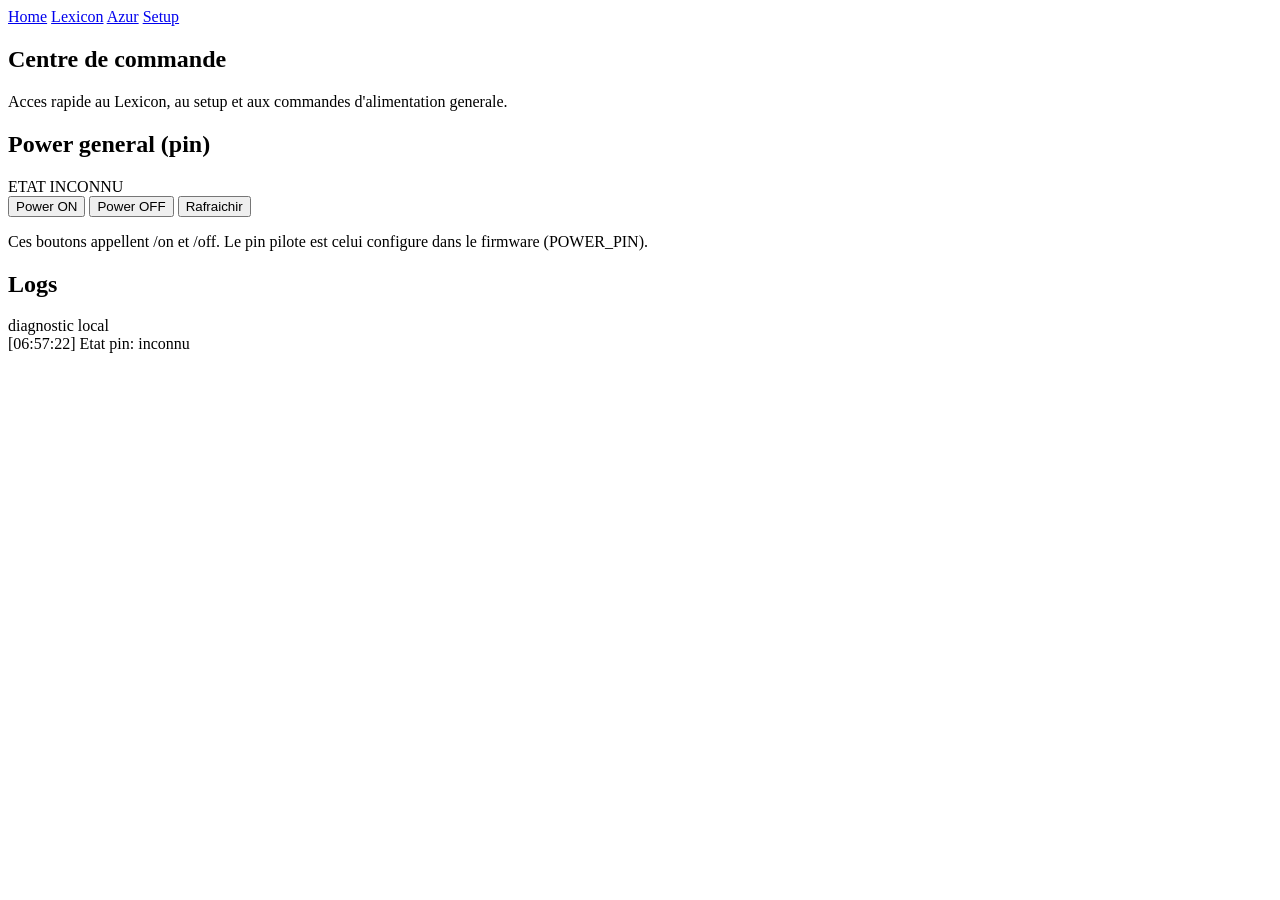
==== data/index.html @ 61358379 "cleanup" ====
<!DOCTYPE html>
<html lang="fr">
<head>
    <meta charset="UTF-8">
    <meta name="viewport" content="width=device-width, initial-scale=1, viewport-fit=cover">
    <title>Accueil telecommande</title>
    <link rel="preconnect" href="https://fonts.googleapis.com">
    <link rel="preconnect" href="https://fonts.gstatic.com" crossorigin>
    <link href="https://fonts.googleapis.com/css2?family=Sora:wght@400;600;700;800&family=IBM+Plex+Mono:wght@400;500&display=swap" rel="stylesheet">
    <link rel="stylesheet" href="/shared-ui.css">
</head>
<body class="lexicon-page">
    <header class="app-nav">
        <a href="/" class="active">Home</a>
        <a href="/lexicon">Lexicon</a>
        <a href="/azur840">Azur</a>
        <a href="/setup.html">Setup</a>
    </header>

    <main class="wrap">
        <section class="hero">
            <h1>Centre de commande</h1>
            <p>Acces rapide au Lexicon, au setup et aux commandes d'alimentation generale.</p>
        </section>

        <section class="panel">
            <div class="row">
                <h2>Power general (pin)</h2>
                <span id="powerState" class="badge">ETAT INCONNU</span>
            </div>
            <div class="grid cols-3">
                <button id="powerOn" type="button" class="action primary">Power ON</button>
                <button id="powerOff" type="button" class="action warn">Power OFF</button>
                <button id="refreshState" type="button" class="action">Rafraichir</button>
            </div>
            <p class="muted">Ces boutons appellent /on et /off. Le pin pilote est celui configure dans le firmware (POWER_PIN).</p>
        </section>

        <section class="panel">
            <div class="row">
                <h2>Logs</h2>
                <span class="muted">diagnostic local</span>
            </div>
            <div id="log" class="log"></div>
        </section>
    </main>

    <script>
        (function() {
            const stateBadge = document.getElementById("powerState");
            const logEl = document.getElementById("log");

            function log(msg, kind) {
                const line = document.createElement("div");
                line.className = "line " + (kind || "info");
                const now = new Date();
                const hh = String(now.getHours()).padStart(2, "0");
                const mm = String(now.getMinutes()).padStart(2, "0");
                const ss = String(now.getSeconds()).padStart(2, "0");
                line.textContent = "[" + hh + ":" + mm + ":" + ss + "] " + msg;
                logEl.prepend(line);
            }

            function parsePowerFromJsonText(text) {
                const match = String(text).match(/"power"\s*:\s*(\d+)/i);
                if (!match) {
                    return null;
                }
                return match[1] === "1";
            }

            function setBadge(isOn) {
                if (isOn === null) {
                    stateBadge.textContent = "ETAT INCONNU";
                    return;
                }
                stateBadge.textContent = isOn ? "POWER ON" : "POWER OFF";
            }

            async function refreshState() {
                try {
                    const response = await fetch("/json", { cache: "no-store" });
                    const text = await response.text();
                    const isOn = parsePowerFromJsonText(text);
                    setBadge(isOn);
                    log("Etat pin: " + (isOn ? "ON" : isOn === false ? "OFF" : "inconnu"), "ok");
                } catch (error) {
                    setBadge(null);
                    log("Erreur lecture etat: " + error.message, "err");
                }
            }

            async function power(path, label) {
                try {
                    await fetch(path, { method: "GET", cache: "no-store" });
                    log(label + " envoye", "ok");
                    await refreshState();
                } catch (error) {
                    log("Erreur " + label + ": " + error.message, "err");
                }
            }

            document.getElementById("powerOn").addEventListener("click", function() {
                power("/on", "Power ON");
            });

            document.getElementById("powerOff").addEventListener("click", function() {
                power("/off", "Power OFF");
            });

            document.getElementById("refreshState").addEventListener("click", refreshState);

            refreshState();
        })();
    </script>
</body>
</html>
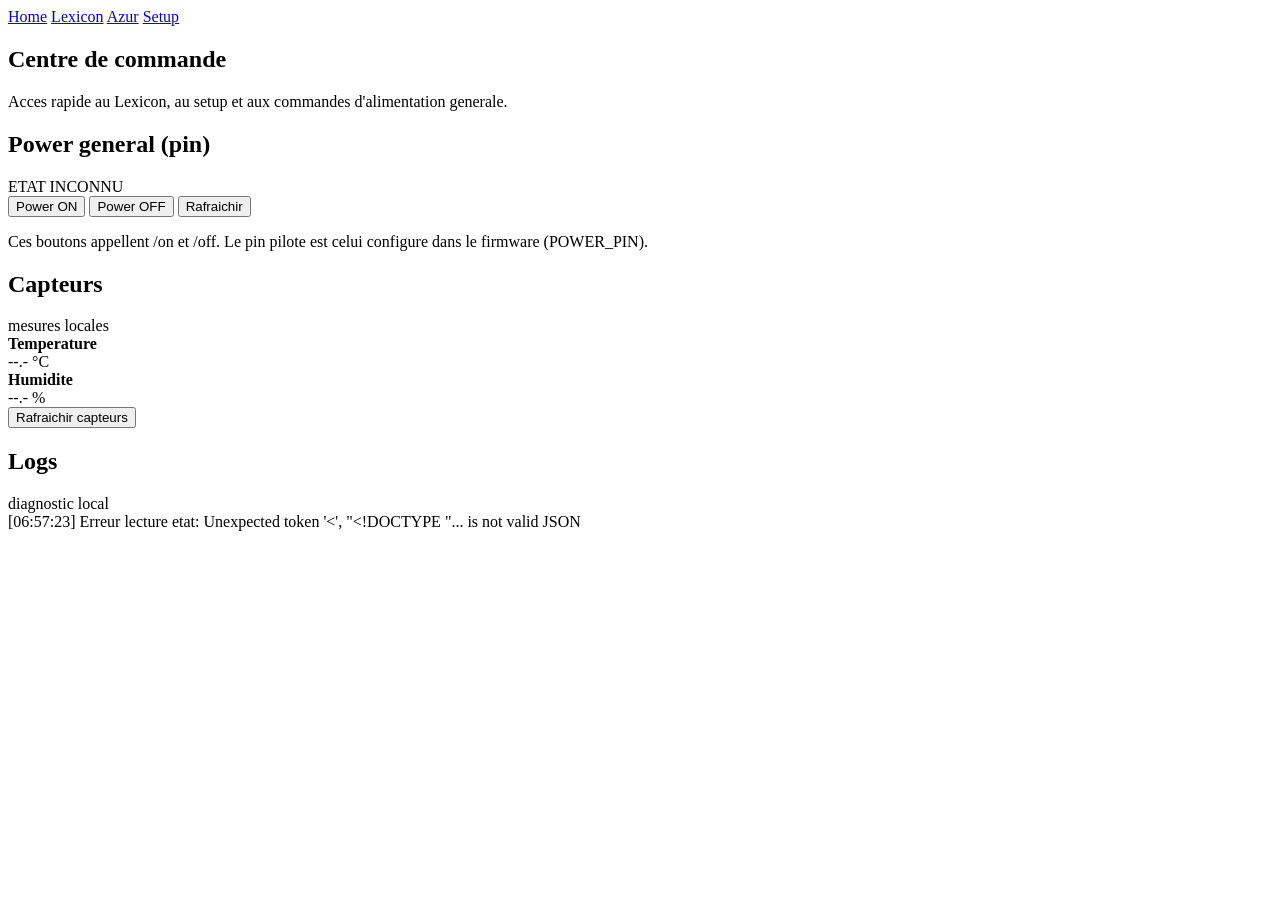
==== commit 9db7f16d: "some fix and add sensos informations" ====
--- a/data/index.html
+++ b/data/index.html
@@ -38,6 +38,24 @@
 
         <section class="panel">
             <div class="row">
+                <h2>Capteurs</h2>
+                <span class="muted">mesures locales</span>
+            </div>
+            <div class="grid cols-3">
+                <div class="action">
+                    <strong>Temperature</strong><br>
+                    <span id="tempValue">--.- °C</span>
+                </div>
+                <div class="action">
+                    <strong>Humidite</strong><br>
+                    <span id="humValue">--.- %</span>
+                </div>
+                <button id="refreshSensors" type="button" class="action">Rafraichir capteurs</button>
+            </div>
+        </section>
+
+        <section class="panel">
+            <div class="row">
                 <h2>Logs</h2>
                 <span class="muted">diagnostic local</span>
             </div>
@@ -48,6 +66,8 @@
     <script>
         (function() {
             const stateBadge = document.getElementById("powerState");
+            const tempValue = document.getElementById("tempValue");
+            const humValue = document.getElementById("humValue");
             const logEl = document.getElementById("log");
 
             function log(msg, kind) {
@@ -61,12 +81,11 @@
                 logEl.prepend(line);
             }
 
-            function parsePowerFromJsonText(text) {
-                const match = String(text).match(/"power"\s*:\s*(\d+)/i);
-                if (!match) {
-                    return null;
-                }
-                return match[1] === "1";
+            function parseTelemetry(payload) {
+                const power = (payload && typeof payload.power !== "undefined") ? Number(payload.power) === 1 : null;
+                const temperature = (payload && typeof payload.temperature !== "undefined") ? Number(payload.temperature) : null;
+                const humidity = (payload && typeof payload.humidity !== "undefined") ? Number(payload.humidity) : null;
+                return { power, temperature, humidity };
             }
 
             function setBadge(isOn) {
@@ -77,15 +96,31 @@
                 stateBadge.textContent = isOn ? "POWER ON" : "POWER OFF";
             }
 
+            function setSensors(temperature, humidity) {
+                if (temperature === null || Number.isNaN(temperature)) {
+                    tempValue.textContent = "--.- °C";
+                } else {
+                    tempValue.textContent = temperature.toFixed(1) + " °C";
+                }
+
+                if (humidity === null || Number.isNaN(humidity)) {
+                    humValue.textContent = "--.- %";
+                } else {
+                    humValue.textContent = humidity.toFixed(1) + " %";
+                }
+            }
+
             async function refreshState() {
                 try {
                     const response = await fetch("/json", { cache: "no-store" });
-                    const text = await response.text();
-                    const isOn = parsePowerFromJsonText(text);
-                    setBadge(isOn);
-                    log("Etat pin: " + (isOn ? "ON" : isOn === false ? "OFF" : "inconnu"), "ok");
+                    const payload = await response.json();
+                    const telemetry = parseTelemetry(payload);
+                    setBadge(telemetry.power);
+                    setSensors(telemetry.temperature, telemetry.humidity);
+                    log("Etat pin: " + (telemetry.power ? "ON" : telemetry.power === false ? "OFF" : "inconnu"), "ok");
                 } catch (error) {
                     setBadge(null);
+                    setSensors(null, null);
                     log("Erreur lecture etat: " + error.message, "err");
                 }
             }
@@ -109,6 +144,7 @@
             });
 
             document.getElementById("refreshState").addEventListener("click", refreshState);
+            document.getElementById("refreshSensors").addEventListener("click", refreshState);
 
             refreshState();
         })();
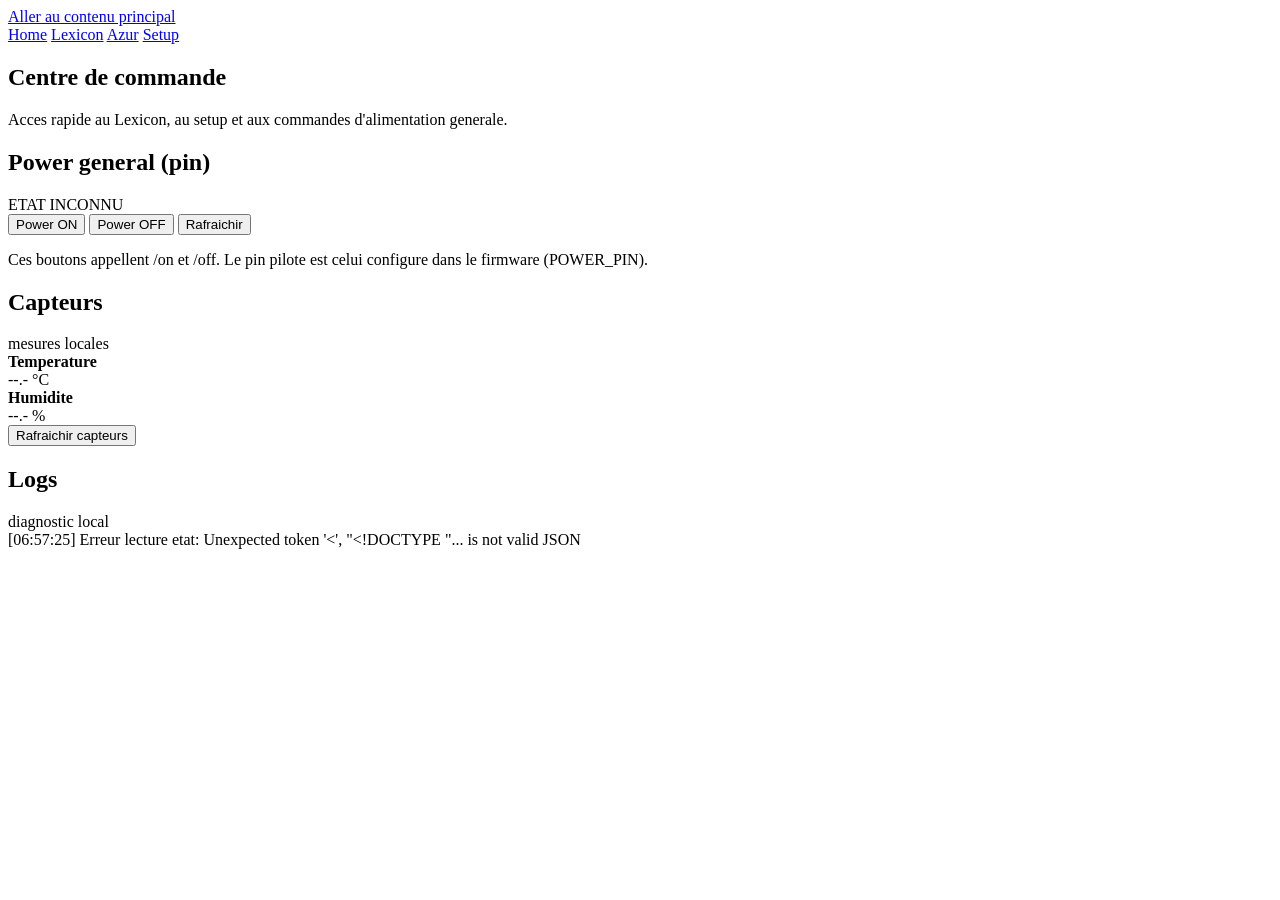
==== commit 02c84424: "amelioration acceccibilité" ====
--- a/data/index.html
+++ b/data/index.html
@@ -10,14 +10,15 @@
     <link rel="stylesheet" href="/shared-ui.css">
 </head>
 <body class="lexicon-page">
-    <header class="app-nav">
-        <a href="/" class="active">Home</a>
+    <a class="skip-link" href="#main-content">Aller au contenu principal</a>
+    <nav class="app-nav" aria-label="Navigation principale">
+        <a href="/" class="active" aria-current="page">Home</a>
         <a href="/lexicon">Lexicon</a>
         <a href="/azur840">Azur</a>
         <a href="/setup.html">Setup</a>
-    </header>
+    </nav>
 
-    <main class="wrap">
+    <main class="wrap" id="main-content">
         <section class="hero">
             <h1>Centre de commande</h1>
             <p>Acces rapide au Lexicon, au setup et aux commandes d'alimentation generale.</p>
@@ -26,9 +27,9 @@
         <section class="panel">
             <div class="row">
                 <h2>Power general (pin)</h2>
-                <span id="powerState" class="badge">ETAT INCONNU</span>
+                <span id="powerState" class="badge" role="status" aria-live="polite">ETAT INCONNU</span>
             </div>
-            <div class="grid cols-3">
+            <div class="grid cols-3" aria-live="polite" aria-atomic="true">
                 <button id="powerOn" type="button" class="action primary">Power ON</button>
                 <button id="powerOff" type="button" class="action warn">Power OFF</button>
                 <button id="refreshState" type="button" class="action">Rafraichir</button>
@@ -59,7 +60,7 @@
                 <h2>Logs</h2>
                 <span class="muted">diagnostic local</span>
             </div>
-            <div id="log" class="log"></div>
+            <div id="log" class="log" role="log" aria-live="polite" aria-label="Journal des opérations" tabindex="0"></div>
         </section>
     </main>
 
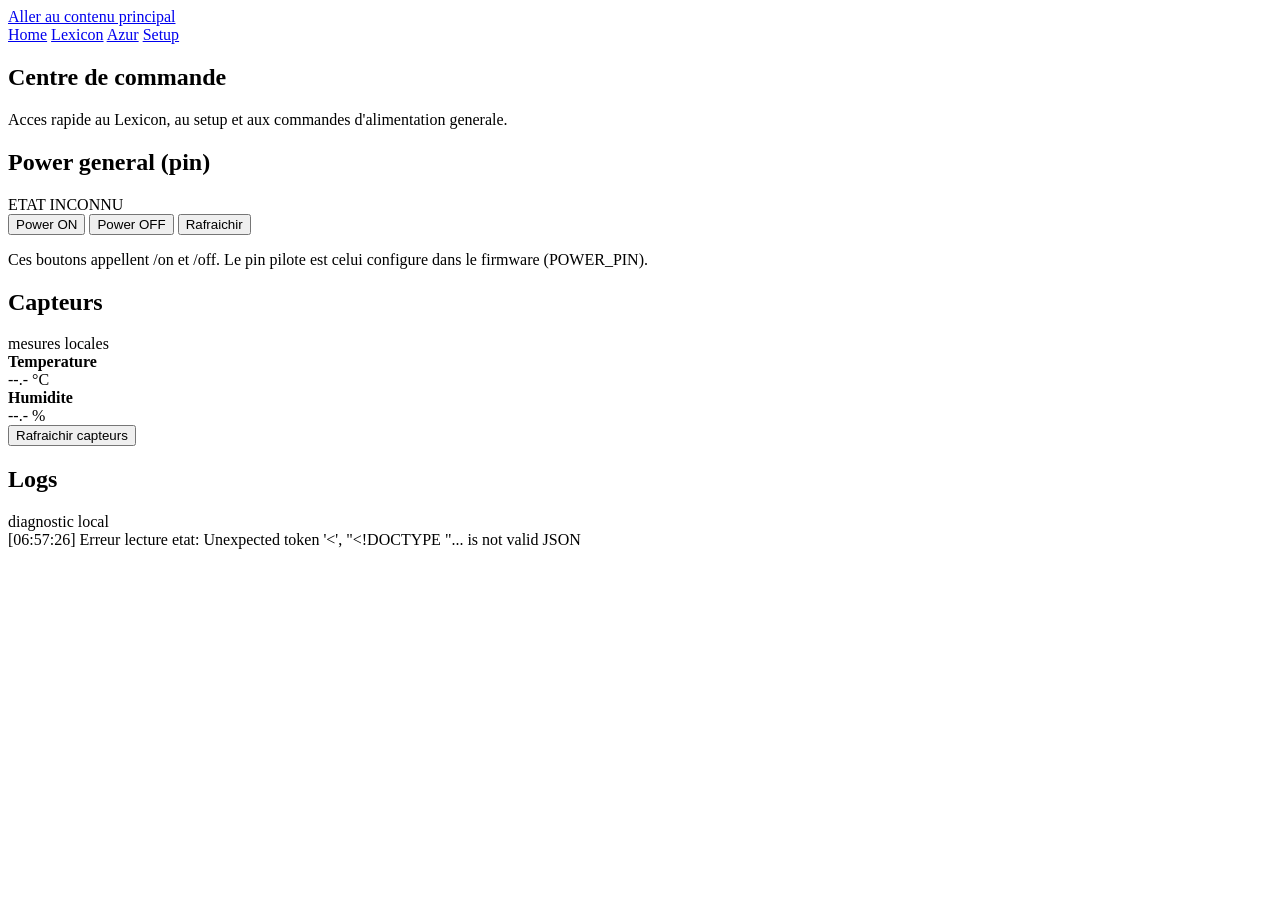
==== commit d8cd0825: "optimisation" ====
--- a/data/index.html
+++ b/data/index.html
@@ -4,9 +4,6 @@
     <meta charset="UTF-8">
     <meta name="viewport" content="width=device-width, initial-scale=1, viewport-fit=cover">
     <title>Accueil telecommande</title>
-    <link rel="preconnect" href="https://fonts.googleapis.com">
-    <link rel="preconnect" href="https://fonts.gstatic.com" crossorigin>
-    <link href="https://fonts.googleapis.com/css2?family=Sora:wght@400;600;700;800&family=IBM+Plex+Mono:wght@400;500&display=swap" rel="stylesheet">
     <link rel="stylesheet" href="/shared-ui.css">
 </head>
 <body class="lexicon-page">
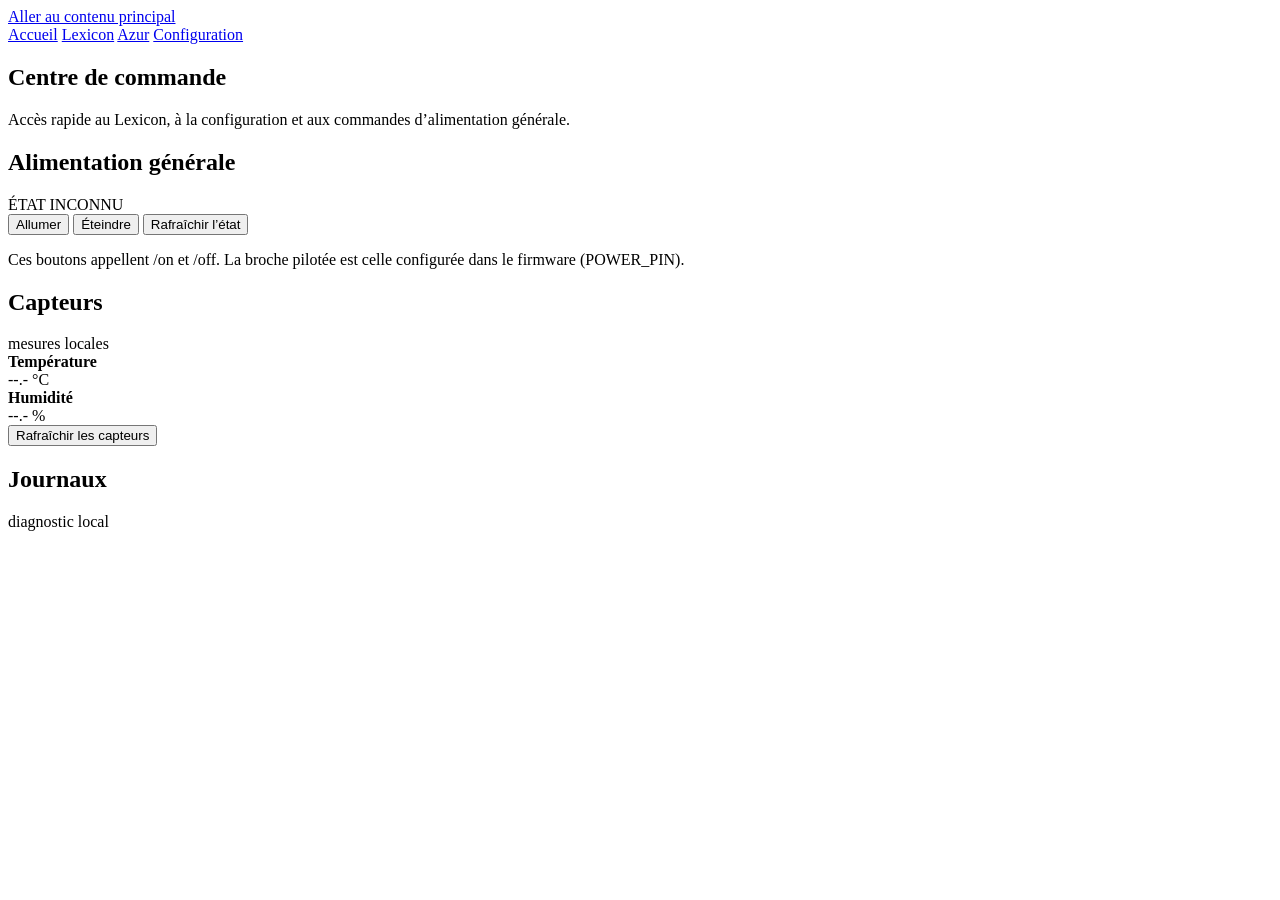
==== commit 14c382d2: "localisation" ====
--- a/data/index.html
+++ b/data/index.html
@@ -3,64 +3,65 @@
 <head>
     <meta charset="UTF-8">
     <meta name="viewport" content="width=device-width, initial-scale=1, viewport-fit=cover">
-    <title>Accueil telecommande</title>
+    <title data-i18n="document.home">Accueil de la télécommande</title>
     <link rel="stylesheet" href="/shared-ui.css">
 </head>
 <body class="lexicon-page">
-    <a class="skip-link" href="#main-content">Aller au contenu principal</a>
-    <nav class="app-nav" aria-label="Navigation principale">
-        <a href="/" class="active" aria-current="page">Home</a>
-        <a href="/lexicon">Lexicon</a>
-        <a href="/azur840">Azur</a>
-        <a href="/setup.html">Setup</a>
+    <a class="skip-link" href="#main-content" data-i18n="common.skip">Aller au contenu principal</a>
+    <nav class="app-nav" aria-label="Navigation principale" data-i18n-aria-label="common.nav">
+        <a href="/" class="active" aria-current="page" data-i18n="common.home">Accueil</a>
+        <a href="/lexicon" data-i18n="common.lexicon">Lexicon</a>
+        <a href="/azur840" data-i18n="common.azur">Azur</a>
+        <a href="/setup.html" data-i18n="common.setup">Configuration</a>
     </nav>
 
     <main class="wrap" id="main-content">
         <section class="hero">
-            <h1>Centre de commande</h1>
-            <p>Acces rapide au Lexicon, au setup et aux commandes d'alimentation generale.</p>
+            <h1 data-i18n="home.title">Centre de commande</h1>
+            <p data-i18n="home.subtitle">Accès rapide au Lexicon, à la configuration et aux commandes d’alimentation générale.</p>
         </section>
 
         <section class="panel">
             <div class="row">
-                <h2>Power general (pin)</h2>
-                <span id="powerState" class="badge" role="status" aria-live="polite">ETAT INCONNU</span>
+                <h2 data-i18n="home.generalPower">Alimentation générale</h2>
+                <span id="powerState" class="badge" role="status" aria-live="polite" data-i18n="home.unknownState">ÉTAT INCONNU</span>
             </div>
             <div class="grid cols-3" aria-live="polite" aria-atomic="true">
-                <button id="powerOn" type="button" class="action primary">Power ON</button>
-                <button id="powerOff" type="button" class="action warn">Power OFF</button>
-                <button id="refreshState" type="button" class="action">Rafraichir</button>
+                <button id="powerOn" type="button" class="action primary" data-i18n="common.powerOn">Allumer</button>
+                <button id="powerOff" type="button" class="action warn" data-i18n="common.powerOff">Éteindre</button>
+                <button id="refreshState" type="button" class="action" data-i18n="home.refreshState">Rafraîchir l’état</button>
             </div>
-            <p class="muted">Ces boutons appellent /on et /off. Le pin pilote est celui configure dans le firmware (POWER_PIN).</p>
+            <p class="muted" data-i18n="home.powerHelp">Ces boutons appellent /on et /off. La broche pilotée est celle configurée dans le firmware (POWER_PIN).</p>
         </section>
 
         <section class="panel">
             <div class="row">
-                <h2>Capteurs</h2>
-                <span class="muted">mesures locales</span>
+                <h2 data-i18n="home.sensors">Capteurs</h2>
+                <span class="muted" data-i18n="home.localReadings">mesures locales</span>
             </div>
             <div class="grid cols-3">
                 <div class="action">
-                    <strong>Temperature</strong><br>
+                    <strong data-i18n="home.temperature">Température</strong><br>
                     <span id="tempValue">--.- °C</span>
                 </div>
                 <div class="action">
-                    <strong>Humidite</strong><br>
+                    <strong data-i18n="home.humidity">Humidité</strong><br>
                     <span id="humValue">--.- %</span>
                 </div>
-                <button id="refreshSensors" type="button" class="action">Rafraichir capteurs</button>
+                <button id="refreshSensors" type="button" class="action" data-i18n="home.refreshSensors">Rafraîchir les capteurs</button>
             </div>
         </section>
 
         <section class="panel">
             <div class="row">
-                <h2>Logs</h2>
-                <span class="muted">diagnostic local</span>
+                <h2 data-i18n="common.logs">Journaux</h2>
+                <span class="muted" data-i18n="common.localDiagnostics">diagnostic local</span>
             </div>
-            <div id="log" class="log" role="log" aria-live="polite" aria-label="Journal des opérations" tabindex="0"></div>
+            <div id="log" class="log" role="log" aria-live="polite" aria-label="Journal des opérations" data-i18n-aria-label="home.operationLog" tabindex="0"></div>
         </section>
     </main>
 
+    <script src="/i18n.js"></script>
     <script>
         (function() {
             const stateBadge = document.getElementById("powerState");
@@ -88,10 +89,10 @@
 
             function setBadge(isOn) {
                 if (isOn === null) {
-                    stateBadge.textContent = "ETAT INCONNU";
+                    stateBadge.textContent = AppI18n.t("home.unknownState");
                     return;
                 }
-                stateBadge.textContent = isOn ? "POWER ON" : "POWER OFF";
+                stateBadge.textContent = isOn ? AppI18n.t("common.powerOn") : AppI18n.t("common.powerOff");
             }
 
             function setSensors(temperature, humidity) {
